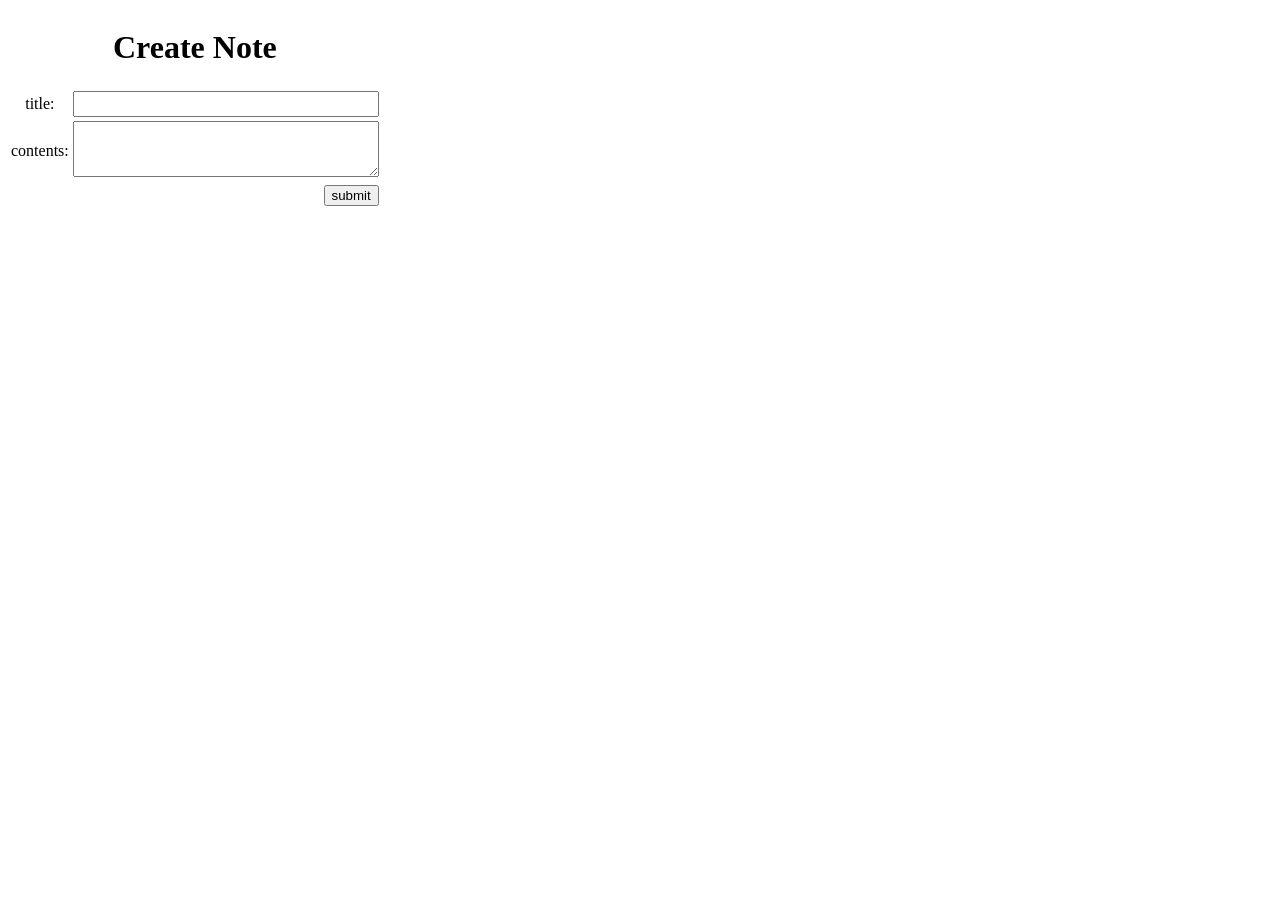
==== src/page/createNote.html @ 0ba681bf "feat: create-note page html 세팅 및 css수정" ====
<!DOCTYPE html>
<html lang="en">
<head>
  <meta charset="UTF-8">
  <meta http-equiv="X-UA-Compatible" content="IE=edge">
  <meta name="viewport" content="width=device-width, initial-scale=1.0">
  <link rel="stylesheet" href="../css/style.css">
  <title></title>
</head>
<body>
  <form>
    <table>
    <caption><h1>Create Note</h1></caption>
    <thead>
      <tr class="create-note-title">
        <td>title:</td>
        <td><input type="text"></td>
      </tr>
      <tr>
        <td>contents:</td>
        <td><textarea id="create-note-contents"></textarea>
      </tr>
      <tr class="create-note-button">
        <td></td>
        <td><button>submit</td>
      </tr>
    </thead>
    </table>
  </form>
</body>
</html>
---- src/css/style.css ----
.main-contents {
  display: flex;
  justify-content: center;
  align-items: center;
  min-height: 70vh;
  flex-direction: column;
}

.main-title {
  text-align: center;
}

.note-list {
  text-align: center;
  width: 400px;
  height: 300px;
  padding: 30px;
  background-color: rgb(235, 235, 235);
}


.create-note-title input{
  width: 300px;
  height: 20px;
  padding: 1px 1px 1px 1px;
}

.create-note-title td {
  text-align: center;
}
#create-note-contents {
  width: 300px;
  height: 50px;
}

.create-note-button {
 text-align: right; 
}
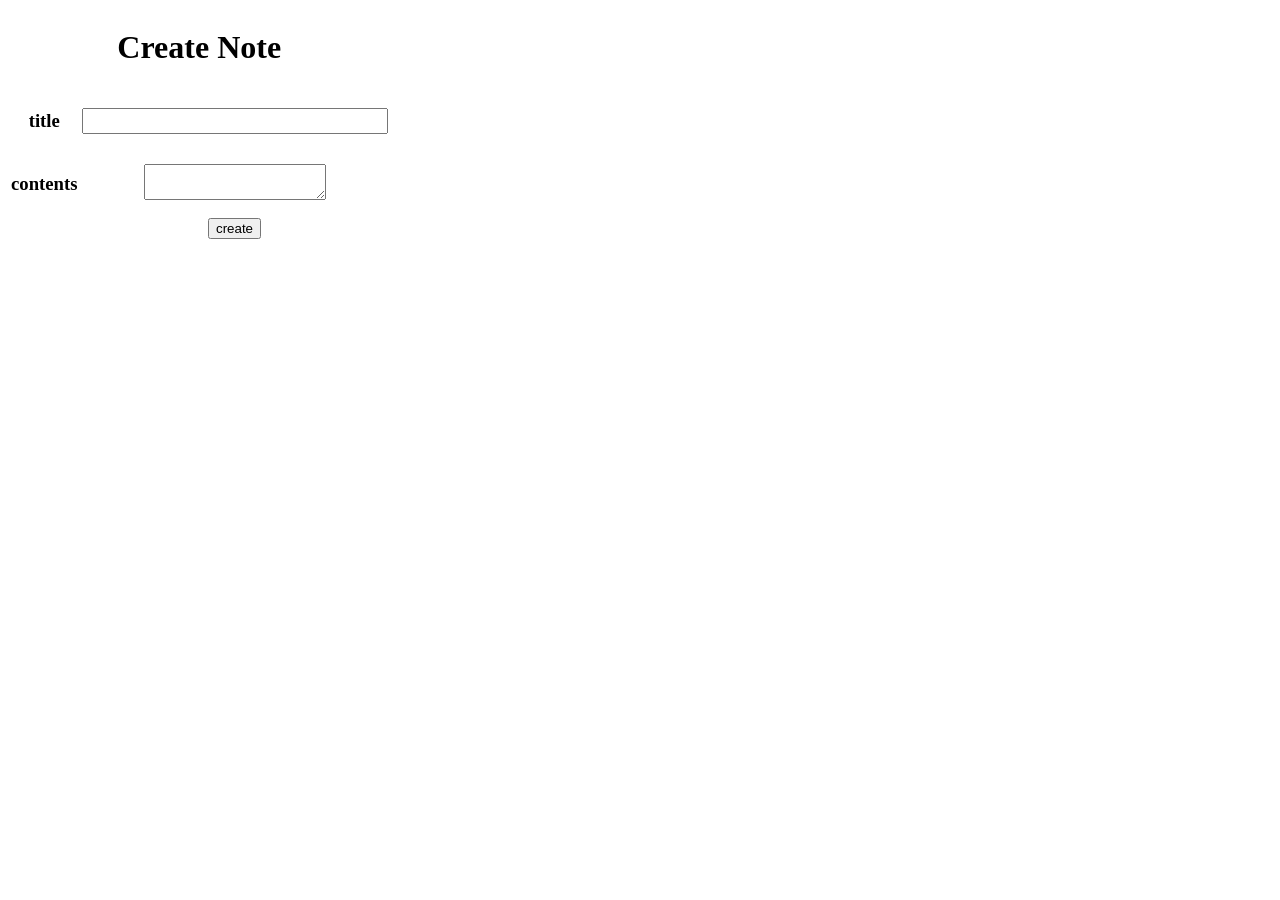
==== commit ee86699f: "chore: id값 지정" ====
--- a/src/page/createNote.html
+++ b/src/page/createNote.html
@@ -8,24 +8,26 @@
   <title></title>
 </head>
 <body>
-  <form>
+  <form class="create-note-form">
     <table>
     <caption><h1>Create Note</h1></caption>
-    <thead>
-      <tr class="create-note-title">
-        <td>title:</td>
-        <td><input type="text"></td>
+    <thead class="create-note-title">
+      <tr>
+        <td><h3>title</h3></td>
+        <td><input id="title-input" type="text"></td>
       </tr>
       <tr>
-        <td>contents:</td>
-        <td><textarea id="create-note-contents"></textarea>
+        <td><h3>contents</h3></td>
+        <td><textarea></textarea>
       </tr>
       <tr class="create-note-button">
         <td></td>
-        <td><button>submit</td>
+        <td><button id="create-button">create</button></td>
       </tr>
     </thead>
     </table>
   </form>
+
+  <script type="module" src="../js/control.js"></script>
 </body>
 </html>
